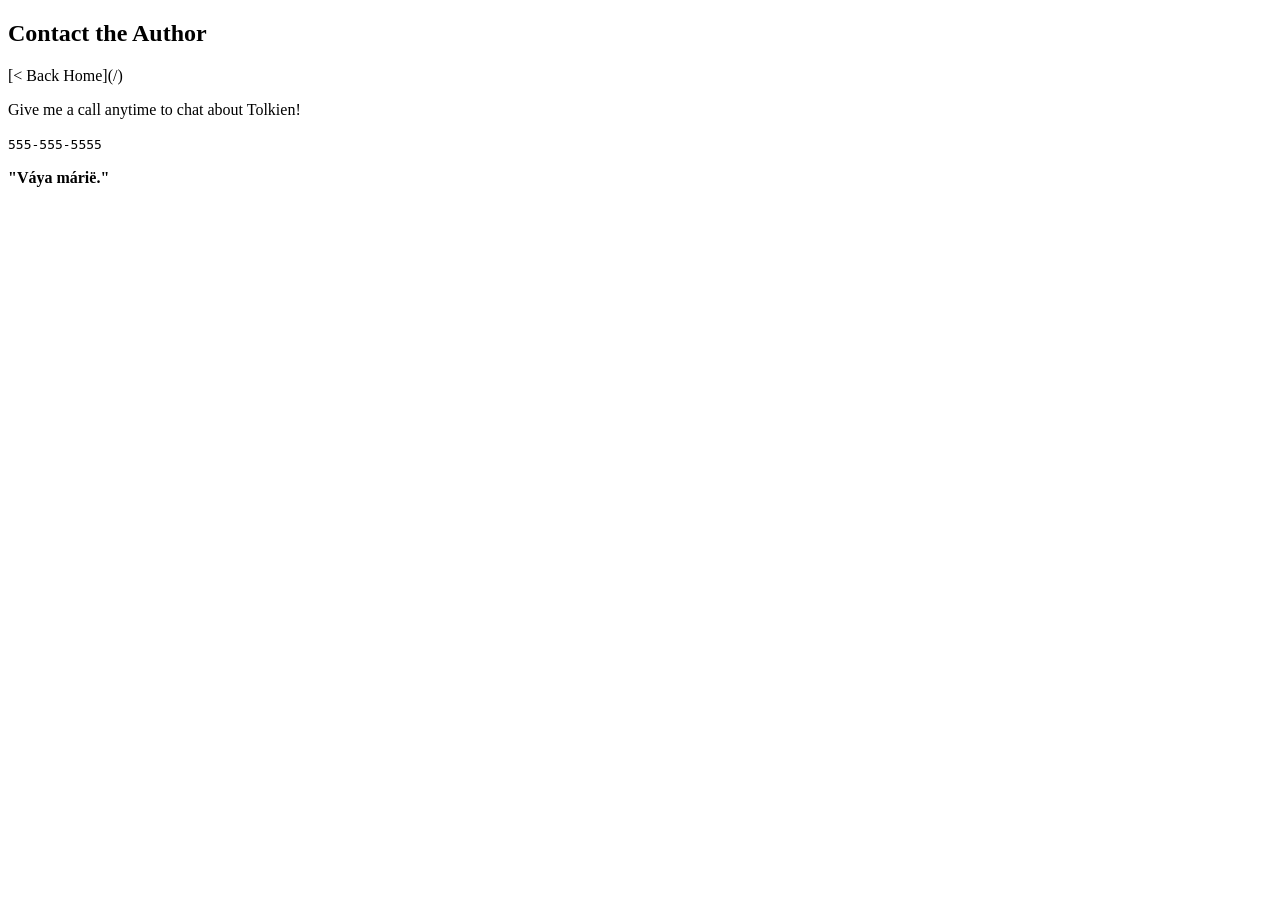
==== docs/contact/index.html @ 41d0a0b1 "added site output" ====
<!doctype html>
<html>
  <head>
    <meta charset="utf-8" />
    <meta name="viewport" content="width=device-width, initial-scale=1" />
    <title>Contact the Author</title>
    <link href="/Static_Site_Generator/index.css" rel="stylesheet" />
  </head>

  <body>
    <article><div><h1>Contact the Author</h1><p>[< Back Home](/)</p><p>Give me a call anytime to chat about Tolkien!</p><p><code>555-555-5555</code></p><p><b>"Váya márië."</b></p></div></article>
  </body>
</html>
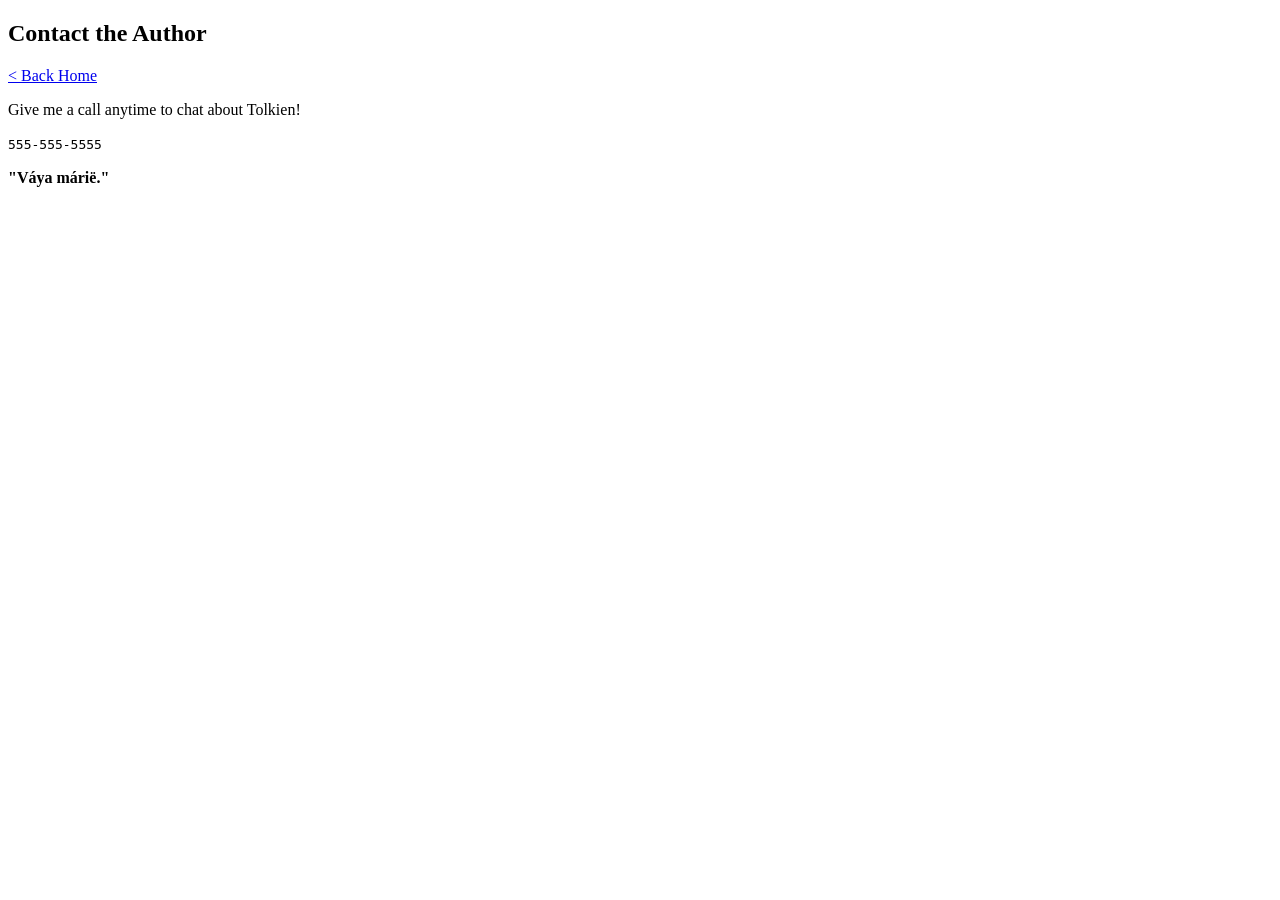
==== commit 3642015d: "Fix markdown link generation" ====
--- a/docs/contact/index.html
+++ b/docs/contact/index.html
@@ -8,6 +8,6 @@
   </head>
 
   <body>
-    <article><div><h1>Contact the Author</h1><p>[< Back Home](/)</p><p>Give me a call anytime to chat about Tolkien!</p><p><code>555-555-5555</code></p><p><b>"Váya márië."</b></p></div></article>
+    <article><div><h1>Contact the Author</h1><p><a href="/Static_Site_Generator/">< Back Home</a></p><p>Give me a call anytime to chat about Tolkien!</p><p><code>555-555-5555</code></p><p><b>"Váya márië."</b></p></div></article>
   </body>
 </html>
